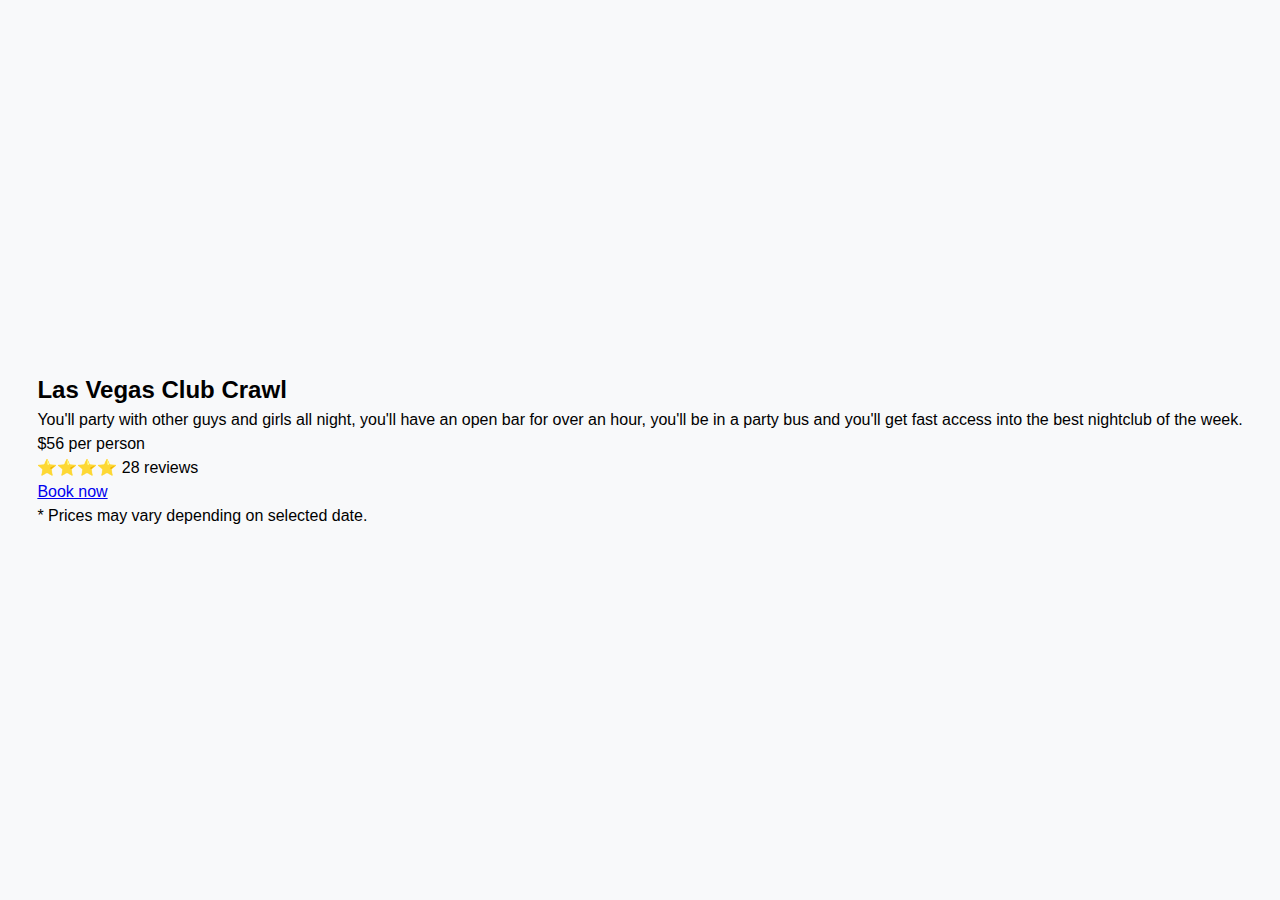
==== index.html @ 1aa350c6 "Initial commit" ====
<!DOCTYPE html>
<html>
  <head>
    <title>Exercise 13</title>

    <!-- Set the charset we're using to UTF-8 -->
    <meta charset="UTF-8" />

    <!-- Set the screens default zoom / scale to 1 -->
    <meta name="viewport" content="width=device-width, initial-scale=1" />

    <!-- We are using a CSS Reset file to standardize browser default css -->
    <link rel="stylesheet" href="reset.css" />

    <!-- This is where all of our awesome CSS code goes -->
    <link rel="stylesheet" href="style.css" />
  </head>
  <body>
    <!--

      YOU HAVE TO MODIFY THE HTML
      BY ADDING DIVs AND CLASSES SO THAT YOU
      CAN ADD AND TARGET THE VARIOUS ELEMENTS

    -->
    
    <!-- Main -->
    <main>
      <h1 class="sr-only">Las Vegas Club Crawl Card</h1>
      
      <section>
       
        <img src="images/vegas.jpg" alt="" />
        
        <h2>Las Vegas Club Crawl</h2>
      
        <p>You'll party with other guys and girls all night, you'll have an open bar for over an hour, you'll be in a party bus and you'll get fast access into the best nightclub of the week.</p>
      
        <p><span class="">$56</span> per person</p>
        
        <p>⭐️⭐️⭐️⭐️ 28 reviews</p>
              
        <a href="#">Book now</a>
              
        <p>* Prices may vary depending on selected date.</p>
            
      </section>
      
    </main>


    <!-- 
      Photo credit: 
      Photo by Pixabay: https://www.pexels.com/photo/aerial-photography-of-city-during-evening-161772/
    -->

  </body>
</html>
---- style.css ----
/**** Add your styles here ****/

/*
  Colour palette:
  
  Feel free to explore and deviate from these colours

  #b5179e - card button normal state
  #f72585 - card button hover state 
  #edf5fe - card bottom background colour

*/

/* 
  Hint: here are some card styles to start you off
*/
.card {
  width: 800px;

  display: flex;
  flex-wrap: nowrap;
  justify-content: flex-start;
  align-items: stretch;

  border-radius: 15px;
  overflow: hidden; /* this makes sure the rounded corners work */

  /* https://www.joshwcomeau.com/css/designing-shadows/ */
  box-shadow:
  1px 2px 2px hsla(0, 0%, 62%, 0.2),
  2px 4px 4px hsla(0, 0%, 56%, 0.2),
  4px 8px 8px hsla(0, 0%, 59%, 0.2),
  8px 16px 16px hsla(0, 0%, 24%, 0.2),
  16px 32px 32px hsla(0, 0%, 92%, 0.2);

  background-color: #fff;

}

/* 
  Add your styles here 
*/


/****************************/

body {
  display: flex;
  justify-content: center;
  align-items: center;

  font-family: Arial, Helvetica, sans-serif;
  background-color: #f8f9fa;
  height: 100vh;
  width: 100vw;
}

/****** Screen reader text *******/
.sr-only {
  position: absolute;
  width: 1px;
  height: 1px;
  padding: 0;
  margin: -1px;
  overflow: hidden;
  clip: rect(0, 0, 0, 0);
  white-space: nowrap;
  border-width: 0;
}
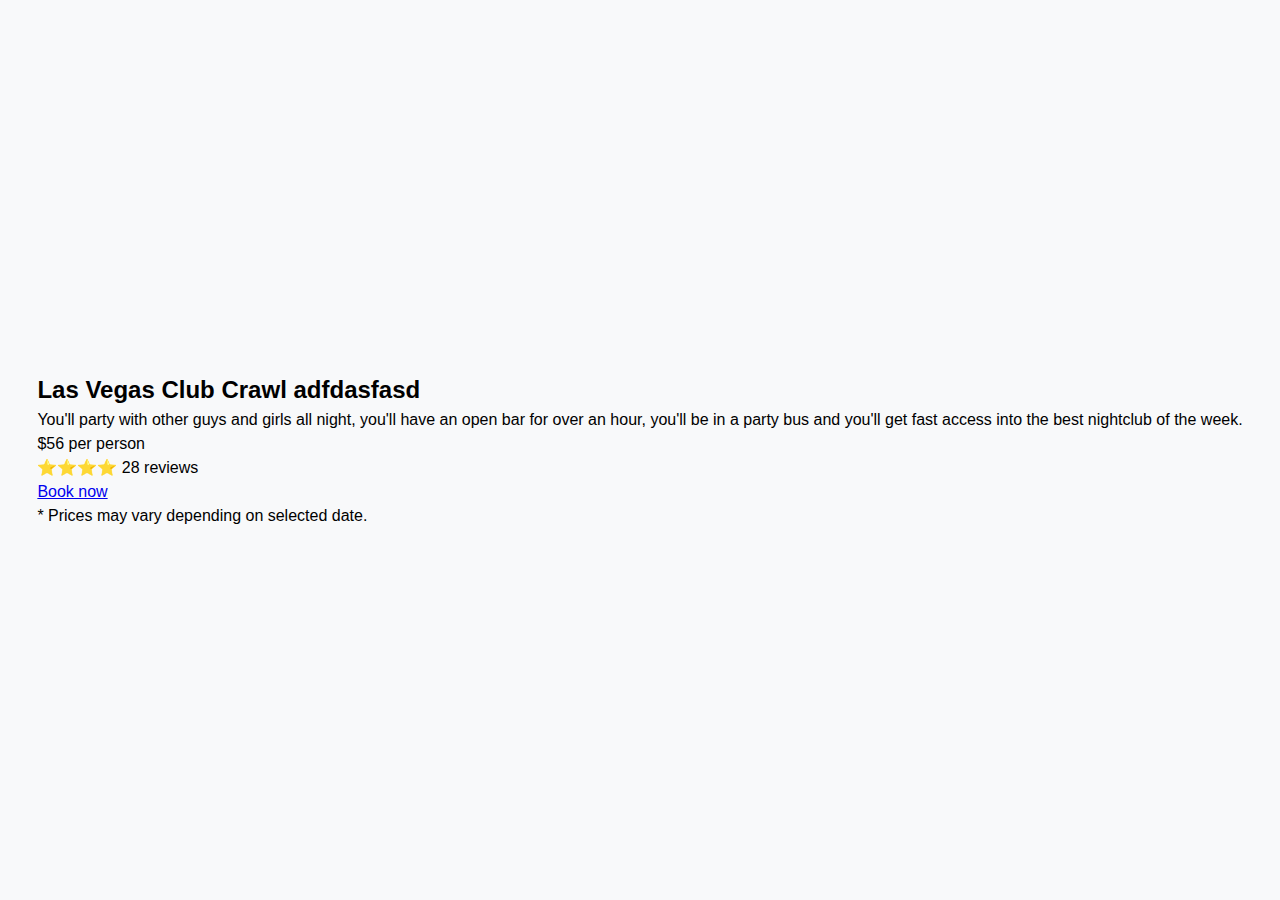
==== commit e28c12f1: "fix a thing" ====
--- a/index.html
+++ b/index.html
@@ -23,36 +23,35 @@
       CAN ADD AND TARGET THE VARIOUS ELEMENTS
 
     -->
-    
+
     <!-- Main -->
     <main>
       <h1 class="sr-only">Las Vegas Club Crawl Card</h1>
-      
+
       <section>
-       
         <img src="images/vegas.jpg" alt="" />
-        
-        <h2>Las Vegas Club Crawl</h2>
-      
-        <p>You'll party with other guys and girls all night, you'll have an open bar for over an hour, you'll be in a party bus and you'll get fast access into the best nightclub of the week.</p>
-      
+
+        <h2>Las Vegas Club Crawl adfdasfasd</h2>
+
+        <p>
+          You'll party with other guys and girls all night, you'll have an open
+          bar for over an hour, you'll be in a party bus and you'll get fast
+          access into the best nightclub of the week.
+        </p>
+
         <p><span class="">$56</span> per person</p>
-        
+
         <p>⭐️⭐️⭐️⭐️ 28 reviews</p>
-              
+
         <a href="#">Book now</a>
-              
+
         <p>* Prices may vary depending on selected date.</p>
-            
       </section>
-      
     </main>
 
-
-    <!-- 
-      Photo credit: 
+    <!--
+      Photo credit:
       Photo by Pixabay: https://www.pexels.com/photo/aerial-photography-of-city-during-evening-161772/
     -->
-
   </body>
 </html>
